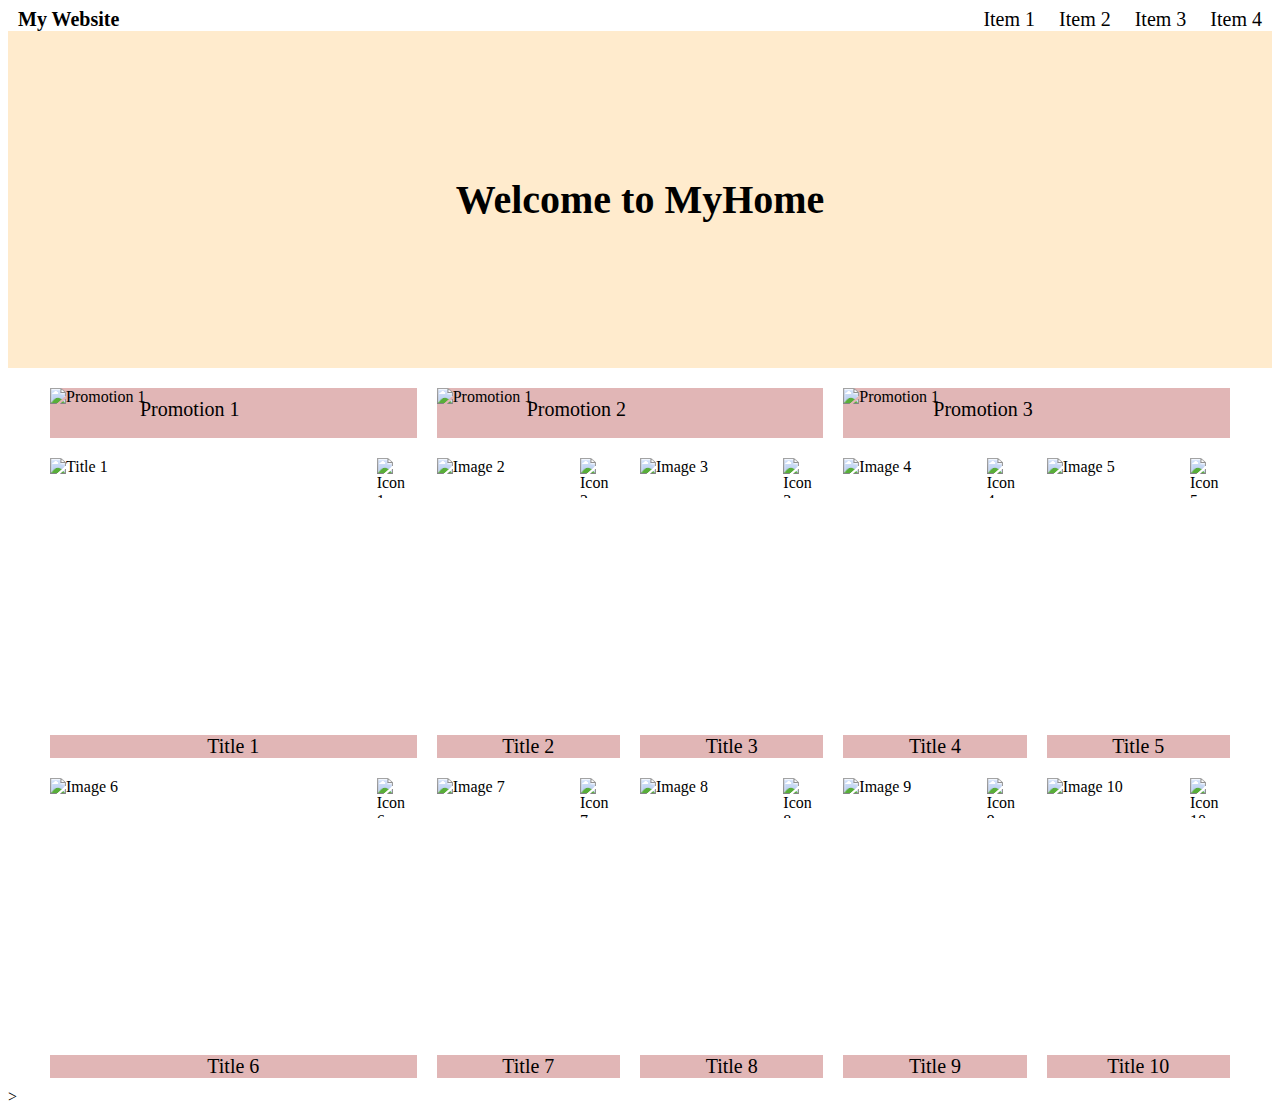
==== Wehelp/Week1/assignment01_grid.html @ 950bdcd4 "add burger icon, but not yet finish" ====
<!DOCTYPE html>
<html lang="zh-TW" >
    <head>
        <meta charset="UTF-8" />
        <meta name="viewport" content="width=device-width, initial-scale=1.0, maximum-scale=1" />
        <!--title-->
        <title>My Website</title>
        <!--stylesheet-->
        <link rel="stylesheet" href="assignment01_grid.css"/>
    </head>
<body>
    <!-- <div class="guide">
        <div class="home">My website</div>
        <div class="desktop-menu">item1 item2 item3 item4</div>
        <div class="mobile-menu">
            <img src="https://cdn0.iconfinder.com/data/icons/arrows-69/24/224-1024.png" width="30px" height="30px"/>
        </div>
    </div> -->
    <!-- <ul>
        <li><a class="home">My website</a></li>
        <li><a class="desktop-menu">Item 4</a></li>
        <li><a class="desktop-menu">Item 3</a></li>
        <li><a class="desktop-menu">Item 2</a></li>
        <li><a class="desktop-menu">Item 1</a></li>
    </ul> -->
    <nav id="navbar">
        <div class="nav-left">
            <a href="#" class="home">My Website</a>
        </div>
        <div class="nav-right">
            <a class="item_top">Item 1</a>
            <a class="item_top">Item 2</a>
            <a class="item_top">Item 3</a>
            <a class="item_top">Item 4</a>
            <img src="https://cdn1.iconfinder.com/data/icons/ui-22/24/502-512.png" alt="Menu" id="burger-icon" class="burger-icon" height="30px" width="30px">
            <!-- <a id="toggle"></a>             -->
        </div>
        <!-- <div id="sidebar">
            <ul>
                <li><a>Item 1</a></li>
                <li><a>Item 2</a></li>
                <li><a>Item 3</a></li>
                <li><a>Item 4</a></li>
            </ul>
        </div> -->
    </nav>
    <div id="mobile-menu" class="mobile-menu">
        <a class="mobile_item">Item 1</a>
        <a class="mobile_item">Item 2</a>
        <a class="mobile_item">Item 3</a>
        <a class="mobile_item">Item 4</a>
        <a id="close-icon" class="close-icon">X</a>
    </div>
    <!-- <script>
        const toggle = document.getEementByID('toggle');
        const sidebar = document.getEementByID('sidebar');
        toggle.onclick = function(){
            toggle.classList.toggle('active');
            sidebar.classList.toggle('active');
        }
    </script> -->
    <script src="assignment01_grid.js"></script>
    
    <div class="CenterText">
        <p> Welcome to MyHome</p>
    </div>
    <div class="smallbox">
        <div class="box0">
            <img src="https://i.pinimg.com/736x/e1/85/cd/e185cd8498e487d20638b45df6a95aff.jpg" height=50px width=80px alt="Promotion 1">
            <div class="box1">
                <span>Promotion 1</span>
            </div>
            
        </div>
        <div class="box0">
            <img src="https://i.pinimg.com/736x/e1/85/cd/e185cd8498e487d20638b45df6a95aff.jpg" height=50px width=80px alt="Promotion 1">
            <div class="box1">
                <span>Promotion 2</span>
            </div>
            
        </div>
        <div class="box0">
            <img src="https://i.pinimg.com/736x/e1/85/cd/e185cd8498e487d20638b45df6a95aff.jpg" height=50px width=80px alt="Promotion 1">
            <div class="box1">
                <span>Promotion 3</span>
            </div>
        </div>    
    </div>
    <div class="bigbox">
        <div class="item">
          <img src="https://i.pinimg.com/736x/e1/85/cd/e185cd8498e487d20638b45df6a95aff.jpg" alt="Title 1">
          <div class="icon">
            <img src="https://cdn4.iconfinder.com/data/icons/essentials-72/24/029_-_Star-1024.png" alt="Icon 1">
          </div>
          <div class="text">Title 1</div>
        </div>
        <div class="item">
          <img src="https://i.pinimg.com/736x/e1/85/cd/e185cd8498e487d20638b45df6a95aff.jpg" alt="Image 2">
          <div class="icon">
            <img src="https://cdn4.iconfinder.com/data/icons/essentials-72/24/029_-_Star-1024.png" alt="Icon 2">
          </div>
          <div class="text">Title 2</div>
        </div>
        <div class="item">
            <img src="https://i.pinimg.com/736x/e1/85/cd/e185cd8498e487d20638b45df6a95aff.jpg" alt="Image 3">
            <div class="icon">
              <img src="https://cdn4.iconfinder.com/data/icons/essentials-72/24/029_-_Star-1024.png" alt="Icon 3">
            </div>
            <div class="text">Title 3</div>
          </div>
          <div class="item">
            <img src="https://i.pinimg.com/736x/e1/85/cd/e185cd8498e487d20638b45df6a95aff.jpg" alt="Image 4">
            <div class="icon">
              <img src="https://cdn4.iconfinder.com/data/icons/essentials-72/24/029_-_Star-1024.png" alt="Icon 4">
            </div>
            <div class="text">Title 4</div>
          </div>
          <div class="item">
            <img src="https://i.pinimg.com/736x/e1/85/cd/e185cd8498e487d20638b45df6a95aff.jpg" alt="Image 5">
            <div class="icon">
              <img src="https://cdn4.iconfinder.com/data/icons/essentials-72/24/029_-_Star-1024.png" alt="Icon 5">
            </div>
            <div class="text">Title 5</div>
          </div>
          <div class="item">
            <img src="https://i.pinimg.com/736x/e1/85/cd/e185cd8498e487d20638b45df6a95aff.jpg" alt="Image 6">
            <div class="icon">
              <img src="https://cdn4.iconfinder.com/data/icons/essentials-72/24/029_-_Star-1024.png" alt="Icon 6">
            </div>
            <div class="text">Title 6</div>
          </div>
          <div class="item">
            <img src="https://i.pinimg.com/736x/e1/85/cd/e185cd8498e487d20638b45df6a95aff.jpg" alt="Image 7">
            <div class="icon">
              <img src="https://cdn4.iconfinder.com/data/icons/essentials-72/24/029_-_Star-1024.png" alt="Icon 7">
            </div>
            <div class="text">Title 7</div>
          </div>
          <div class="item">
            <img src="https://i.pinimg.com/736x/e1/85/cd/e185cd8498e487d20638b45df6a95aff.jpg" alt="Image 8">
            <div class="icon">
              <img src="https://cdn4.iconfinder.com/data/icons/essentials-72/24/029_-_Star-1024.png" alt="Icon 8">
            </div>
            <div class="text">Title 8</div>
          </div>
          <div class="item">
            <img src="https://i.pinimg.com/736x/e1/85/cd/e185cd8498e487d20638b45df6a95aff.jpg" alt="Image 9">
            <div class="icon">
              <img src="https://cdn4.iconfinder.com/data/icons/essentials-72/24/029_-_Star-1024.png" alt="Icon 9">
            </div>
            <div class="text">Title 9</div>
          </div>
          <div class="item">
            <img src="https://i.pinimg.com/736x/e1/85/cd/e185cd8498e487d20638b45df6a95aff.jpg" alt="Image 10" >
            <div class="icon">
              <img src="https://cdn4.iconfinder.com/data/icons/essentials-72/24/029_-_Star-1024.png" alt="Icon 10">
            </div>
            <div class="text">Title 10</div>
          </div>
        <!-- 其他圖片 -->
        <!-- 依此類推，總共十張圖片 -->
      </div>
      


</body>

</html>>
---- Wehelp/Week1/assignment01_grid.css ----
/* ul {
    list-style-type: none;
    margin: 0;
    padding: 0;
    overflow: hidden;
}

li .home {
    float: left;
    font-size: 20px;
    font-weight: bold;
    text-align: center;
}

li .desktop-menu {
    float: right;
}

li a {
    display: block;
    text-align: center;
    padding-right: 40px;
    font-size: 20px;
} */

/* .home {
    float: left;
    font-size: 20px;
    font-weight: bold;
    display: block;
}

.desktop-menu {
    text-align: center;
    display: block;
    float: right;
    font-size: 20px;
}

.mobile-menu {
    text-align: center;
    display: none;
} */

#navbar {
    overflow: hidden;

    display: flex;
    /* 將 navbar 設置為 flexbox 佈局 */
    justify-content: space-between;
    /* 讓 home 和 icon 兩側分佈 */

}

.home,
.item_top {
    color: black;
    text-decoration: none;
    font-size: 20px;
    padding: 10px;
}

.home {
    font-weight: bold;
}

.burger-icon {
    display: none;
    cursor: pointer;
}

.mobile_item,
.close-icon {
    display: none;
}

/* #toggle {
    display: none;
}

#sidebar ul {
    display: none;
} */

/* .bar {
    width: 25px;
    height: 3px;
    background-color: white;
} */

/* center text */
.CenterText {
    font-size: 40px;
    font-weight: bold;
    justify-content: center;
    align-items: center;
    text-align: center;
    padding-top: 105px;
    padding-bottom: 105px;
    margin-bottom: 10px;
    background-color: blanchedalmond;
    text-wrap: nowrap;
}

/* small box*/
.smallbox {
    display: grid;
    max-width: 1180px;
    padding: 10px;
    margin: 0px auto;
    grid-column-gap: 20px;
    overflow: hidden;
    grid-template-columns: 366.66px 386.66px 386.66px;
    grid-template-rows: 50px;
    align-items: center;
    /* 垂直置中 */

}

.box0 {
    height: 50px;
    position: relative;
    /* 將 .grid-item 設置為相對定位 */
    justify-content: center;
    align-items: center;
    /* 垂直置中 */


}

.box0 img {
    z-index: 10;
    position: relative;

}


.box1 {
    position: absolute;
    bottom: 0;
    height: 50px;
    width: 1000px;
    max-width: 100%;
    background-color: rgba(154, 14, 14, 0.3);
    /* 背景色 */
    z-index: -1;
    /*!!!*/


}

.box1 span {
    position: relative;
    left: 90px;
    top: 10px;
    z-index: 1;
    font-size: 20px;
    color: black;
    white-space: nowrap;
}



/* big box*/
.bigbox {
    display: grid;
    gap: 20px;
    /* 圖片之間的間距 */
    max-width: 1180px;
    /* 最大寬度為1200px */
    margin: 0px auto;
    padding: 10px;
    /* 水平置中 */
    overflow: hidden;
    grid-template-columns: 2fr repeat(4, 1fr);
    grid-template-rows: 300px 300px;
}

.item {
    position: relative;
    /* 將容器設置為相對定位 */
    overflow: hidden;
}

.item img {
    width: 100%;
    height: 100%;
    /* 將圖片的最大寬度設定為其父元素的寬度 */
    display: block;
    /* 以塊級元素顯示 */
    height: 300px;
    object-fit: cover;
}

.icon img {
    display: block;
    height: 40px;
    width: 40px;
    z-index: 2;
    position: absolute;
    top: 0;
    right: 0;
}

.text {
    position: absolute;
    bottom: 0;
    left: 0;
    width: 100%;
    background-color: rgba(154, 14, 14, 0.3);
    box-sizing: border-box;
    font-size: 20px;
    text-align: center;
}


@media (min-width:600px) and (max-width:1200px) {
    .smallbox {
        grid-template-columns: 45% 45%;
        grid-row-gap: 20px;
        grid-template-rows: 50px;
    }

    .bigbox {
        grid-template-columns: repeat(4, 22.25%);
        grid-template-rows: 300px 300px;
    }

}


@media (min-width:360px) and (max-width:600px) {
    .home {
        display: block;
        float: left;
    }

    .item_top {
        display: none;
    }

    /* #toggle {
        position: fixed;
        right: 20px;
        width: 40px;
        height: 40px;
        background: lightskyblue;
        cursor: pointer;
        display: flex;
        justify-content: center;
        align-items: center;
    }

    #toggle::before {
        content: '';
        position: absolute;
        width: 20px;
        height: 2px;
        background: white;
        transform: translateY(-5px);
        transition: 0.2s;
    }

    #toggle::after {
        content: '';
        position: absolute;
        width: 20px;
        height: 2px;
        background: white;
        transform: translateY(5px);
        transition: 0.2s;
    }

    #toggle.active::before {
        transform: translateY(0px) rotate(45deg);

    }

    #toggle.active::after {
        transform: translateY(0px) rotate(-45deg);

    }

    #sidebar {
        position: fixed;
        top: 0;
        right: 0;
        width: 40%;
        height: 100vh;
        background: lightpink;
        opacity: 0.7;
        transition: 0.5s;
    }

    #sidebar.active {
        right: 0px;
    }

    #sidebar ul {
        display: flex;
        flex-direction: column;
        align-items: center;
    }

    #sidebar ul li {
        list-style-type: none;
        display: block;
        color: white;
        text-decoration: none;
        padding: 10px;
        font-size: 20px;
    } */

    .burger-icon {
        display: block;
        float: right;
        padding: 10px;
    }

    .close-icon {
        position: fixed;
        right: 20px;
    }

    #mobile-menu {
        display: flex;
        flex-direction: column;
        align-items: center;
        position: fixed;
        top: 0;
        right: 0;
        width: 250px;
        height: 100%;
        background-color: darkolivegreen;
        opacity: 0.5;

    }

    #mobile-menu.show {
        display: block;
        /* 顯示側邊欄 */
    }

    #mobile-menu a {
        display: block;
        color: white;
        text-decoration: none;
        padding: 10px;
        font-size: 20px;
    }

    .smallbox {
        grid-template-columns: 90%;
        grid-row-gap: 20px;
    }

    .smallbox img {
        object-fit: contain;
    }

    .bigbox {
        grid-template-columns: 90%;
        grid-row-gap: 20px;
    }

    .bigbox img {
        object-fit: contain;
    }
}
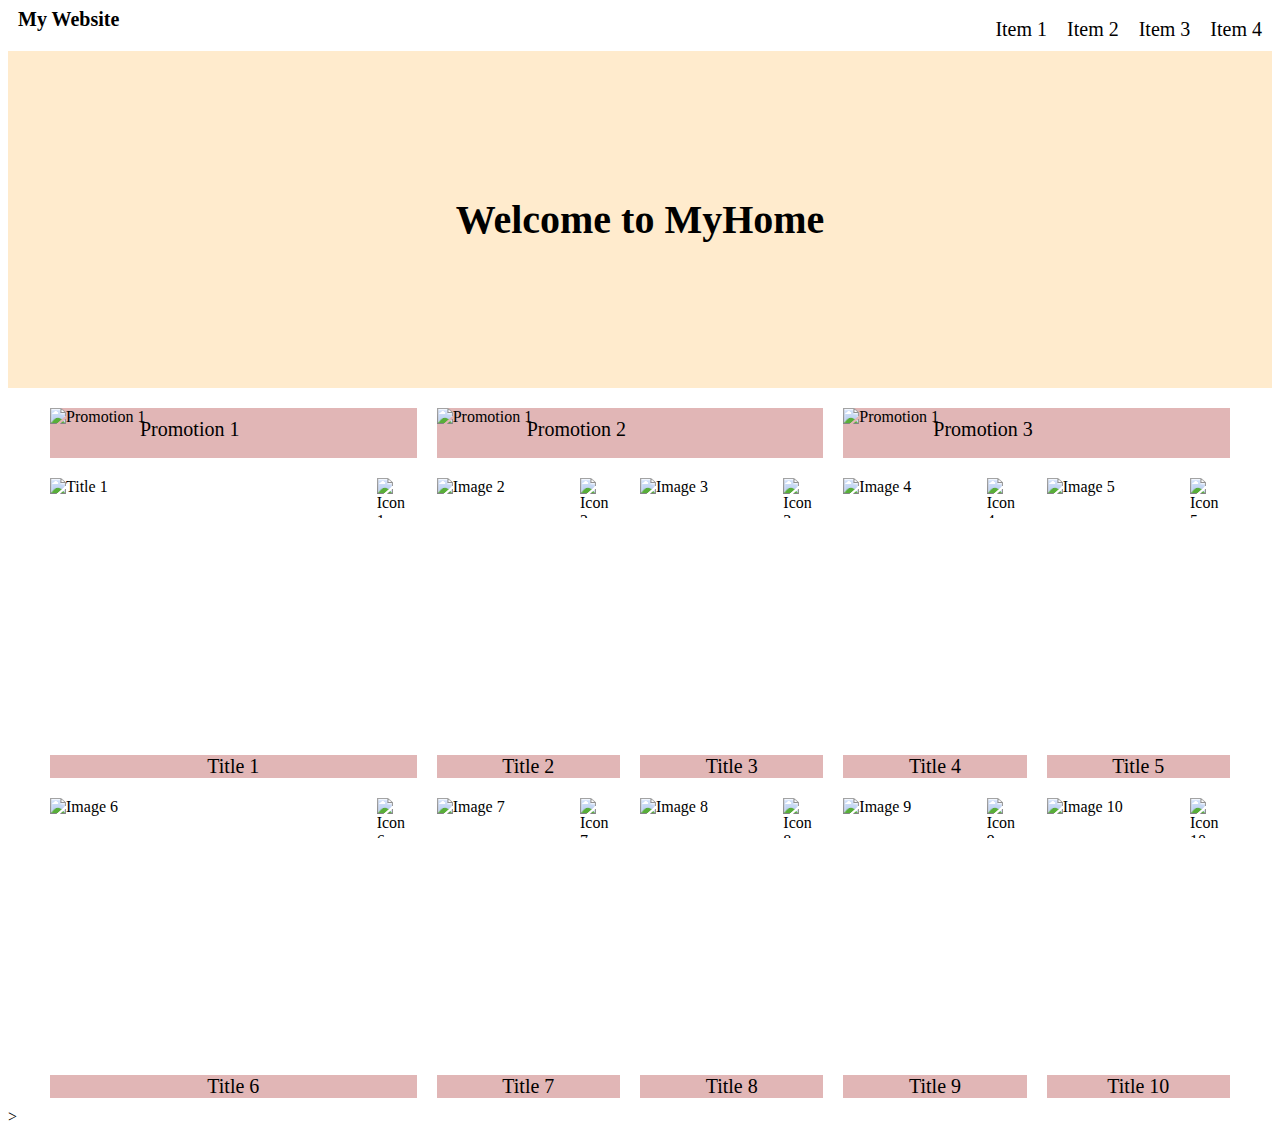
==== commit 03f28401: "R1, R2, R3 finish" ====
--- a/Wehelp/Week1/assignment01_grid.html
+++ b/Wehelp/Week1/assignment01_grid.html
@@ -35,21 +35,13 @@
             <img src="https://cdn1.iconfinder.com/data/icons/ui-22/24/502-512.png" alt="Menu" id="burger-icon" class="burger-icon" height="30px" width="30px">
             <!-- <a id="toggle"></a>             -->
         </div>
-        <!-- <div id="sidebar">
-            <ul>
-                <li><a>Item 1</a></li>
-                <li><a>Item 2</a></li>
-                <li><a>Item 3</a></li>
-                <li><a>Item 4</a></li>
-            </ul>
-        </div> -->
     </nav>
     <div id="mobile-menu" class="mobile-menu">
+        <a id="close-icon" class="close-icon">X</a>
         <a class="mobile_item">Item 1</a>
         <a class="mobile_item">Item 2</a>
         <a class="mobile_item">Item 3</a>
         <a class="mobile_item">Item 4</a>
-        <a id="close-icon" class="close-icon">X</a>
     </div>
     <!-- <script>
         const toggle = document.getEementByID('toggle');
@@ -66,21 +58,21 @@
     </div>
     <div class="smallbox">
         <div class="box0">
-            <img src="https://i.pinimg.com/736x/e1/85/cd/e185cd8498e487d20638b45df6a95aff.jpg" height=50px width=80px alt="Promotion 1">
+            <img src="https://images.unsplash.com/photo-1587300003388-59208cc962cb?q=80&w=2070&auto=format&fit=crop&ixlib=rb-4.0.3&ixid=M3wxMjA3fDB8MHxwaG90by1wYWdlfHx8fGVufDB8fHx8fA%3D%3D" height=50px width=80px alt="Promotion 1">
             <div class="box1">
                 <span>Promotion 1</span>
             </div>
             
         </div>
         <div class="box0">
-            <img src="https://i.pinimg.com/736x/e1/85/cd/e185cd8498e487d20638b45df6a95aff.jpg" height=50px width=80px alt="Promotion 1">
+            <img src="https://images.unsplash.com/photo-1587300003388-59208cc962cb?q=80&w=2070&auto=format&fit=crop&ixlib=rb-4.0.3&ixid=M3wxMjA3fDB8MHxwaG90by1wYWdlfHx8fGVufDB8fHx8fA%3D%3D" height=50px width=80px alt="Promotion 1">
             <div class="box1">
                 <span>Promotion 2</span>
             </div>
             
         </div>
-        <div class="box0">
-            <img src="https://i.pinimg.com/736x/e1/85/cd/e185cd8498e487d20638b45df6a95aff.jpg" height=50px width=80px alt="Promotion 1">
+        <div class="box2">
+            <img src="https://images.unsplash.com/photo-1587300003388-59208cc962cb?q=80&w=2070&auto=format&fit=crop&ixlib=rb-4.0.3&ixid=M3wxMjA3fDB8MHxwaG90by1wYWdlfHx8fGVufDB8fHx8fA%3D%3D" height=50px width=80px alt="Promotion 1">
             <div class="box1">
                 <span>Promotion 3</span>
             </div>
@@ -88,70 +80,70 @@
     </div>
     <div class="bigbox">
         <div class="item">
-          <img src="https://i.pinimg.com/736x/e1/85/cd/e185cd8498e487d20638b45df6a95aff.jpg" alt="Title 1">
+          <img src="https://images.unsplash.com/photo-1587300003388-59208cc962cb?q=80&w=2070&auto=format&fit=crop&ixlib=rb-4.0.3&ixid=M3wxMjA3fDB8MHxwaG90by1wYWdlfHx8fGVufDB8fHx8fA%3D%3D" alt="Title 1">
           <div class="icon">
             <img src="https://cdn4.iconfinder.com/data/icons/essentials-72/24/029_-_Star-1024.png" alt="Icon 1">
           </div>
           <div class="text">Title 1</div>
         </div>
         <div class="item">
-          <img src="https://i.pinimg.com/736x/e1/85/cd/e185cd8498e487d20638b45df6a95aff.jpg" alt="Image 2">
+          <img src="https://images.unsplash.com/photo-1587300003388-59208cc962cb?q=80&w=2070&auto=format&fit=crop&ixlib=rb-4.0.3&ixid=M3wxMjA3fDB8MHxwaG90by1wYWdlfHx8fGVufDB8fHx8fA%3D%3D" alt="Image 2">
           <div class="icon">
             <img src="https://cdn4.iconfinder.com/data/icons/essentials-72/24/029_-_Star-1024.png" alt="Icon 2">
           </div>
           <div class="text">Title 2</div>
         </div>
         <div class="item">
-            <img src="https://i.pinimg.com/736x/e1/85/cd/e185cd8498e487d20638b45df6a95aff.jpg" alt="Image 3">
+            <img src="https://images.unsplash.com/photo-1587300003388-59208cc962cb?q=80&w=2070&auto=format&fit=crop&ixlib=rb-4.0.3&ixid=M3wxMjA3fDB8MHxwaG90by1wYWdlfHx8fGVufDB8fHx8fA%3D%3D" alt="Image 3">
             <div class="icon">
               <img src="https://cdn4.iconfinder.com/data/icons/essentials-72/24/029_-_Star-1024.png" alt="Icon 3">
             </div>
             <div class="text">Title 3</div>
           </div>
           <div class="item">
-            <img src="https://i.pinimg.com/736x/e1/85/cd/e185cd8498e487d20638b45df6a95aff.jpg" alt="Image 4">
+            <img src="https://images.unsplash.com/photo-1587300003388-59208cc962cb?q=80&w=2070&auto=format&fit=crop&ixlib=rb-4.0.3&ixid=M3wxMjA3fDB8MHxwaG90by1wYWdlfHx8fGVufDB8fHx8fA%3D%3D" alt="Image 4">
             <div class="icon">
               <img src="https://cdn4.iconfinder.com/data/icons/essentials-72/24/029_-_Star-1024.png" alt="Icon 4">
             </div>
             <div class="text">Title 4</div>
           </div>
           <div class="item">
-            <img src="https://i.pinimg.com/736x/e1/85/cd/e185cd8498e487d20638b45df6a95aff.jpg" alt="Image 5">
+            <img src="https://images.unsplash.com/photo-1587300003388-59208cc962cb?q=80&w=2070&auto=format&fit=crop&ixlib=rb-4.0.3&ixid=M3wxMjA3fDB8MHxwaG90by1wYWdlfHx8fGVufDB8fHx8fA%3D%3D" alt="Image 5">
             <div class="icon">
               <img src="https://cdn4.iconfinder.com/data/icons/essentials-72/24/029_-_Star-1024.png" alt="Icon 5">
             </div>
             <div class="text">Title 5</div>
           </div>
           <div class="item">
-            <img src="https://i.pinimg.com/736x/e1/85/cd/e185cd8498e487d20638b45df6a95aff.jpg" alt="Image 6">
+            <img src="https://images.unsplash.com/photo-1587300003388-59208cc962cb?q=80&w=2070&auto=format&fit=crop&ixlib=rb-4.0.3&ixid=M3wxMjA3fDB8MHxwaG90by1wYWdlfHx8fGVufDB8fHx8fA%3D%3D" alt="Image 6">
             <div class="icon">
               <img src="https://cdn4.iconfinder.com/data/icons/essentials-72/24/029_-_Star-1024.png" alt="Icon 6">
             </div>
             <div class="text">Title 6</div>
           </div>
           <div class="item">
-            <img src="https://i.pinimg.com/736x/e1/85/cd/e185cd8498e487d20638b45df6a95aff.jpg" alt="Image 7">
+            <img src="https://images.unsplash.com/photo-1587300003388-59208cc962cb?q=80&w=2070&auto=format&fit=crop&ixlib=rb-4.0.3&ixid=M3wxMjA3fDB8MHxwaG90by1wYWdlfHx8fGVufDB8fHx8fA%3D%3D" alt="Image 7">
             <div class="icon">
               <img src="https://cdn4.iconfinder.com/data/icons/essentials-72/24/029_-_Star-1024.png" alt="Icon 7">
             </div>
             <div class="text">Title 7</div>
           </div>
           <div class="item">
-            <img src="https://i.pinimg.com/736x/e1/85/cd/e185cd8498e487d20638b45df6a95aff.jpg" alt="Image 8">
+            <img src="https://images.unsplash.com/photo-1587300003388-59208cc962cb?q=80&w=2070&auto=format&fit=crop&ixlib=rb-4.0.3&ixid=M3wxMjA3fDB8MHxwaG90by1wYWdlfHx8fGVufDB8fHx8fA%3D%3D" alt="Image 8">
             <div class="icon">
               <img src="https://cdn4.iconfinder.com/data/icons/essentials-72/24/029_-_Star-1024.png" alt="Icon 8">
             </div>
             <div class="text">Title 8</div>
           </div>
-          <div class="item">
-            <img src="https://i.pinimg.com/736x/e1/85/cd/e185cd8498e487d20638b45df6a95aff.jpg" alt="Image 9">
+          <div class="item_bottom1">
+            <img src="https://images.unsplash.com/photo-1587300003388-59208cc962cb?q=80&w=2070&auto=format&fit=crop&ixlib=rb-4.0.3&ixid=M3wxMjA3fDB8MHxwaG90by1wYWdlfHx8fGVufDB8fHx8fA%3D%3D" alt="Image 9">
             <div class="icon">
               <img src="https://cdn4.iconfinder.com/data/icons/essentials-72/24/029_-_Star-1024.png" alt="Icon 9">
             </div>
             <div class="text">Title 9</div>
           </div>
-          <div class="item">
-            <img src="https://i.pinimg.com/736x/e1/85/cd/e185cd8498e487d20638b45df6a95aff.jpg" alt="Image 10" >
+          <div class="item_bottom2">
+            <img src="https://images.unsplash.com/photo-1587300003388-59208cc962cb?q=80&w=2070&auto=format&fit=crop&ixlib=rb-4.0.3&ixid=M3wxMjA3fDB8MHxwaG90by1wYWdlfHx8fGVufDB8fHx8fA%3D%3D" alt="Image 10" >
             <div class="icon">
               <img src="https://cdn4.iconfinder.com/data/icons/essentials-72/24/029_-_Star-1024.png" alt="Icon 10">
             </div>
--- a/Wehelp/Week1/assignment01_grid.css
+++ b/Wehelp/Week1/assignment01_grid.css
@@ -44,12 +44,17 @@
 
 #navbar {
     overflow: hidden;
-
     display: flex;
     /* 將 navbar 設置為 flexbox 佈局 */
     justify-content: space-between;
     /* 讓 home 和 icon 兩側分佈 */
 
+}
+
+.nav-right {
+    display: flex;
+    justify-content: center;
+    align-items: center;
 }
 
 .home,
@@ -117,10 +122,10 @@
 
 }
 
-.box0 {
+.box0,
+.box2 {
     height: 50px;
     position: relative;
-    /* 將 .grid-item 設置為相對定位 */
     justify-content: center;
     align-items: center;
     /* 垂直置中 */
@@ -128,7 +133,8 @@
 
 }
 
-.box0 img {
+.box0 img,
+.box2 img {
     z-index: 10;
     position: relative;
 
@@ -142,11 +148,7 @@
     width: 1000px;
     max-width: 100%;
     background-color: rgba(154, 14, 14, 0.3);
-    /* 背景色 */
     z-index: -1;
-    /*!!!*/
-
-
 }
 
 .box1 span {
@@ -176,13 +178,17 @@
     grid-template-rows: 300px 300px;
 }
 
-.item {
+.item,
+.item_bottom1,
+.item_bottom2 {
     position: relative;
     /* 將容器設置為相對定位 */
     overflow: hidden;
 }
 
-.item img {
+.item img,
+.item_bottom1 img,
+.item_bottom2 img {
     width: 100%;
     height: 100%;
     /* 將圖片的最大寬度設定為其父元素的寬度 */
@@ -196,7 +202,7 @@
     display: block;
     height: 40px;
     width: 40px;
-    z-index: 2;
+    z-index: 0;
     position: absolute;
     top: 0;
     right: 0;
@@ -216,14 +222,34 @@
 
 @media (min-width:600px) and (max-width:1200px) {
     .smallbox {
-        grid-template-columns: 45% 45%;
+        justify-content: center;
+        grid-template-columns: 1fr 1fr;
         grid-row-gap: 20px;
         grid-template-rows: 50px;
+        width: 90%;
+        margin: auto;
+    }
+
+    .box2 {
+        grid-column-start: 1;
+        grid-column-end: 3;
     }
 
     .bigbox {
-        grid-template-columns: repeat(4, 22.25%);
+        justify-content: center;
+        grid-template-columns: repeat(4, 1fr);
+        width: 90%;
         grid-template-rows: 300px 300px;
+    }
+
+    .item_bottom1 {
+        grid-column-start: 1;
+        grid-column-end: 3;
+    }
+
+    .item_bottom2 {
+        grid-column-start: 3;
+        grid-column-end: 5;
     }
 
 }
@@ -319,25 +345,28 @@
 
     .close-icon {
         position: fixed;
+        top: 0;
         right: 20px;
+        cursor: pointer;
     }
 
     #mobile-menu {
-        display: flex;
-        flex-direction: column;
-        align-items: center;
+        display: none;
+        /* flex-direction: column;
+        align-items: center; */
         position: fixed;
         top: 0;
         right: 0;
         width: 250px;
         height: 100%;
-        background-color: darkolivegreen;
-        opacity: 0.5;
-
+        background-color: rgb(4, 89, 89);
+        z-index: 1;
+        padding-top: 10px;
     }
 
     #mobile-menu.show {
         display: block;
+        text-align: center;
         /* 顯示側邊欄 */
     }
 
@@ -352,18 +381,20 @@
     .smallbox {
         grid-template-columns: 90%;
         grid-row-gap: 20px;
+        justify-content: center;
     }
 
     .smallbox img {
-        object-fit: contain;
+        object-fit: none;
     }
 
     .bigbox {
         grid-template-columns: 90%;
         grid-row-gap: 20px;
-    }
-
-    .bigbox img {
+        justify-content: center;
+    }
+
+    .icon img {
         object-fit: contain;
     }
 }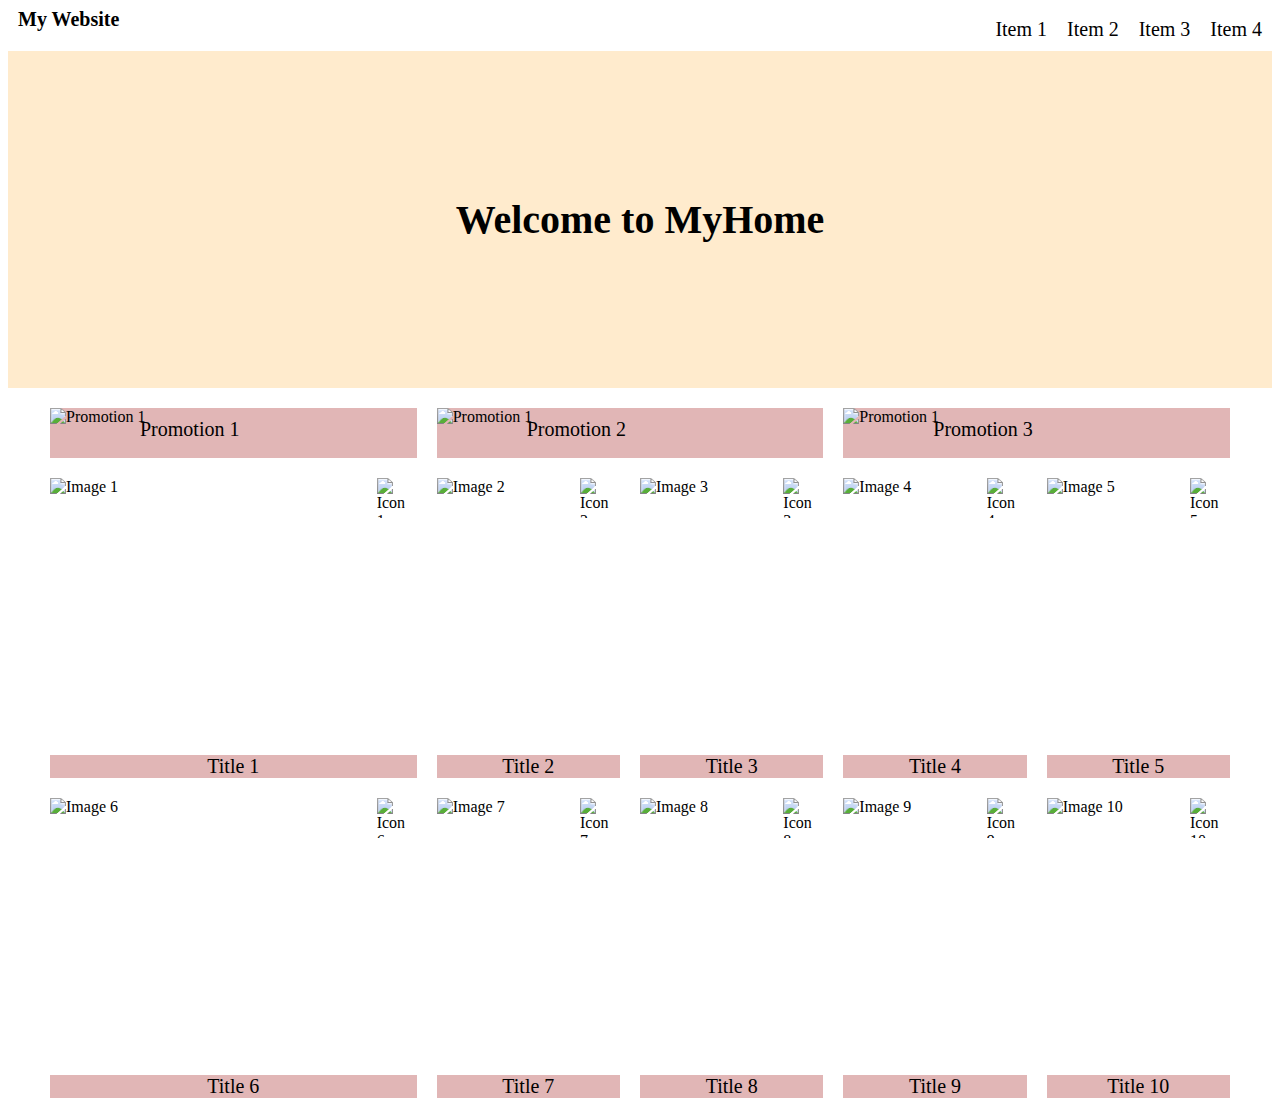
==== commit bfa3b757: "R1, R2, R3 finish" ====
--- a/Wehelp/Week1/assignment01_grid.html
+++ b/Wehelp/Week1/assignment01_grid.html
@@ -9,20 +9,6 @@
         <link rel="stylesheet" href="assignment01_grid.css"/>
     </head>
 <body>
-    <!-- <div class="guide">
-        <div class="home">My website</div>
-        <div class="desktop-menu">item1 item2 item3 item4</div>
-        <div class="mobile-menu">
-            <img src="https://cdn0.iconfinder.com/data/icons/arrows-69/24/224-1024.png" width="30px" height="30px"/>
-        </div>
-    </div> -->
-    <!-- <ul>
-        <li><a class="home">My website</a></li>
-        <li><a class="desktop-menu">Item 4</a></li>
-        <li><a class="desktop-menu">Item 3</a></li>
-        <li><a class="desktop-menu">Item 2</a></li>
-        <li><a class="desktop-menu">Item 1</a></li>
-    </ul> -->
     <nav id="navbar">
         <div class="nav-left">
             <a href="#" class="home">My Website</a>
@@ -33,7 +19,6 @@
             <a class="item_top">Item 3</a>
             <a class="item_top">Item 4</a>
             <img src="https://cdn1.iconfinder.com/data/icons/ui-22/24/502-512.png" alt="Menu" id="burger-icon" class="burger-icon" height="30px" width="30px">
-            <!-- <a id="toggle"></a>             -->
         </div>
     </nav>
     <div id="mobile-menu" class="mobile-menu">
@@ -43,14 +28,6 @@
         <a class="mobile_item">Item 3</a>
         <a class="mobile_item">Item 4</a>
     </div>
-    <!-- <script>
-        const toggle = document.getEementByID('toggle');
-        const sidebar = document.getEementByID('sidebar');
-        toggle.onclick = function(){
-            toggle.classList.toggle('active');
-            sidebar.classList.toggle('active');
-        }
-    </script> -->
     <script src="assignment01_grid.js"></script>
     
     <div class="CenterText">
@@ -80,81 +57,79 @@
     </div>
     <div class="bigbox">
         <div class="item">
-          <img src="https://images.unsplash.com/photo-1587300003388-59208cc962cb?q=80&w=2070&auto=format&fit=crop&ixlib=rb-4.0.3&ixid=M3wxMjA3fDB8MHxwaG90by1wYWdlfHx8fGVufDB8fHx8fA%3D%3D" alt="Title 1">
+          <img src="https://images.unsplash.com/photo-1587300003388-59208cc962cb?q=80&w=2070&auto=format&fit=crop&ixlib=rb-4.0.3&ixid=M3wxMjA3fDB8MHxwaG90by1wYWdlfHx8fGVufDB8fHx8fA%3D%3D" alt="Image 1" class="bigimg">
           <div class="icon">
             <img src="https://cdn4.iconfinder.com/data/icons/essentials-72/24/029_-_Star-1024.png" alt="Icon 1">
           </div>
           <div class="text">Title 1</div>
         </div>
         <div class="item">
-          <img src="https://images.unsplash.com/photo-1587300003388-59208cc962cb?q=80&w=2070&auto=format&fit=crop&ixlib=rb-4.0.3&ixid=M3wxMjA3fDB8MHxwaG90by1wYWdlfHx8fGVufDB8fHx8fA%3D%3D" alt="Image 2">
+          <img src="https://images.unsplash.com/photo-1587300003388-59208cc962cb?q=80&w=2070&auto=format&fit=crop&ixlib=rb-4.0.3&ixid=M3wxMjA3fDB8MHxwaG90by1wYWdlfHx8fGVufDB8fHx8fA%3D%3D" alt="Image 2" class="bigimg">
           <div class="icon">
             <img src="https://cdn4.iconfinder.com/data/icons/essentials-72/24/029_-_Star-1024.png" alt="Icon 2">
           </div>
           <div class="text">Title 2</div>
         </div>
         <div class="item">
-            <img src="https://images.unsplash.com/photo-1587300003388-59208cc962cb?q=80&w=2070&auto=format&fit=crop&ixlib=rb-4.0.3&ixid=M3wxMjA3fDB8MHxwaG90by1wYWdlfHx8fGVufDB8fHx8fA%3D%3D" alt="Image 3">
+            <img src="https://images.unsplash.com/photo-1587300003388-59208cc962cb?q=80&w=2070&auto=format&fit=crop&ixlib=rb-4.0.3&ixid=M3wxMjA3fDB8MHxwaG90by1wYWdlfHx8fGVufDB8fHx8fA%3D%3D" alt="Image 3" class="bigimg">
             <div class="icon">
               <img src="https://cdn4.iconfinder.com/data/icons/essentials-72/24/029_-_Star-1024.png" alt="Icon 3">
             </div>
             <div class="text">Title 3</div>
           </div>
           <div class="item">
-            <img src="https://images.unsplash.com/photo-1587300003388-59208cc962cb?q=80&w=2070&auto=format&fit=crop&ixlib=rb-4.0.3&ixid=M3wxMjA3fDB8MHxwaG90by1wYWdlfHx8fGVufDB8fHx8fA%3D%3D" alt="Image 4">
+            <img src="https://images.unsplash.com/photo-1587300003388-59208cc962cb?q=80&w=2070&auto=format&fit=crop&ixlib=rb-4.0.3&ixid=M3wxMjA3fDB8MHxwaG90by1wYWdlfHx8fGVufDB8fHx8fA%3D%3D" alt="Image 4" class="bigimg">
             <div class="icon">
               <img src="https://cdn4.iconfinder.com/data/icons/essentials-72/24/029_-_Star-1024.png" alt="Icon 4">
             </div>
             <div class="text">Title 4</div>
           </div>
           <div class="item">
-            <img src="https://images.unsplash.com/photo-1587300003388-59208cc962cb?q=80&w=2070&auto=format&fit=crop&ixlib=rb-4.0.3&ixid=M3wxMjA3fDB8MHxwaG90by1wYWdlfHx8fGVufDB8fHx8fA%3D%3D" alt="Image 5">
+            <img src="https://images.unsplash.com/photo-1587300003388-59208cc962cb?q=80&w=2070&auto=format&fit=crop&ixlib=rb-4.0.3&ixid=M3wxMjA3fDB8MHxwaG90by1wYWdlfHx8fGVufDB8fHx8fA%3D%3D" alt="Image 5" class="bigimg">
             <div class="icon">
               <img src="https://cdn4.iconfinder.com/data/icons/essentials-72/24/029_-_Star-1024.png" alt="Icon 5">
             </div>
             <div class="text">Title 5</div>
           </div>
           <div class="item">
-            <img src="https://images.unsplash.com/photo-1587300003388-59208cc962cb?q=80&w=2070&auto=format&fit=crop&ixlib=rb-4.0.3&ixid=M3wxMjA3fDB8MHxwaG90by1wYWdlfHx8fGVufDB8fHx8fA%3D%3D" alt="Image 6">
+            <img src="https://images.unsplash.com/photo-1587300003388-59208cc962cb?q=80&w=2070&auto=format&fit=crop&ixlib=rb-4.0.3&ixid=M3wxMjA3fDB8MHxwaG90by1wYWdlfHx8fGVufDB8fHx8fA%3D%3D" alt="Image 6" class="bigimg">
             <div class="icon">
               <img src="https://cdn4.iconfinder.com/data/icons/essentials-72/24/029_-_Star-1024.png" alt="Icon 6">
             </div>
             <div class="text">Title 6</div>
           </div>
           <div class="item">
-            <img src="https://images.unsplash.com/photo-1587300003388-59208cc962cb?q=80&w=2070&auto=format&fit=crop&ixlib=rb-4.0.3&ixid=M3wxMjA3fDB8MHxwaG90by1wYWdlfHx8fGVufDB8fHx8fA%3D%3D" alt="Image 7">
+            <img src="https://images.unsplash.com/photo-1587300003388-59208cc962cb?q=80&w=2070&auto=format&fit=crop&ixlib=rb-4.0.3&ixid=M3wxMjA3fDB8MHxwaG90by1wYWdlfHx8fGVufDB8fHx8fA%3D%3D" alt="Image 7" class="bigimg">
             <div class="icon">
               <img src="https://cdn4.iconfinder.com/data/icons/essentials-72/24/029_-_Star-1024.png" alt="Icon 7">
             </div>
             <div class="text">Title 7</div>
           </div>
           <div class="item">
-            <img src="https://images.unsplash.com/photo-1587300003388-59208cc962cb?q=80&w=2070&auto=format&fit=crop&ixlib=rb-4.0.3&ixid=M3wxMjA3fDB8MHxwaG90by1wYWdlfHx8fGVufDB8fHx8fA%3D%3D" alt="Image 8">
+            <img src="https://images.unsplash.com/photo-1587300003388-59208cc962cb?q=80&w=2070&auto=format&fit=crop&ixlib=rb-4.0.3&ixid=M3wxMjA3fDB8MHxwaG90by1wYWdlfHx8fGVufDB8fHx8fA%3D%3D" alt="Image 8" class="bigimg">
             <div class="icon">
               <img src="https://cdn4.iconfinder.com/data/icons/essentials-72/24/029_-_Star-1024.png" alt="Icon 8">
             </div>
             <div class="text">Title 8</div>
           </div>
           <div class="item_bottom1">
-            <img src="https://images.unsplash.com/photo-1587300003388-59208cc962cb?q=80&w=2070&auto=format&fit=crop&ixlib=rb-4.0.3&ixid=M3wxMjA3fDB8MHxwaG90by1wYWdlfHx8fGVufDB8fHx8fA%3D%3D" alt="Image 9">
+            <img src="https://images.unsplash.com/photo-1587300003388-59208cc962cb?q=80&w=2070&auto=format&fit=crop&ixlib=rb-4.0.3&ixid=M3wxMjA3fDB8MHxwaG90by1wYWdlfHx8fGVufDB8fHx8fA%3D%3D" alt="Image 9" class="bigimg">
             <div class="icon">
               <img src="https://cdn4.iconfinder.com/data/icons/essentials-72/24/029_-_Star-1024.png" alt="Icon 9">
             </div>
             <div class="text">Title 9</div>
           </div>
           <div class="item_bottom2">
-            <img src="https://images.unsplash.com/photo-1587300003388-59208cc962cb?q=80&w=2070&auto=format&fit=crop&ixlib=rb-4.0.3&ixid=M3wxMjA3fDB8MHxwaG90by1wYWdlfHx8fGVufDB8fHx8fA%3D%3D" alt="Image 10" >
+            <img src="https://images.unsplash.com/photo-1587300003388-59208cc962cb?q=80&w=2070&auto=format&fit=crop&ixlib=rb-4.0.3&ixid=M3wxMjA3fDB8MHxwaG90by1wYWdlfHx8fGVufDB8fHx8fA%3D%3D" alt="Image 10" class="bigimg">
             <div class="icon">
               <img src="https://cdn4.iconfinder.com/data/icons/essentials-72/24/029_-_Star-1024.png" alt="Icon 10">
             </div>
             <div class="text">Title 10</div>
           </div>
-        <!-- 其他圖片 -->
-        <!-- 依此類推，總共十張圖片 -->
       </div>
       
 
 
 </body>
 
-</html>>+</html>--- a/Wehelp/Week1/assignment01_grid.css
+++ b/Wehelp/Week1/assignment01_grid.css
@@ -1,54 +1,7 @@
-/* ul {
-    list-style-type: none;
-    margin: 0;
-    padding: 0;
-    overflow: hidden;
-}
-
-li .home {
-    float: left;
-    font-size: 20px;
-    font-weight: bold;
-    text-align: center;
-}
-
-li .desktop-menu {
-    float: right;
-}
-
-li a {
-    display: block;
-    text-align: center;
-    padding-right: 40px;
-    font-size: 20px;
-} */
-
-/* .home {
-    float: left;
-    font-size: 20px;
-    font-weight: bold;
-    display: block;
-}
-
-.desktop-menu {
-    text-align: center;
-    display: block;
-    float: right;
-    font-size: 20px;
-}
-
-.mobile-menu {
-    text-align: center;
-    display: none;
-} */
-
 #navbar {
     overflow: hidden;
     display: flex;
-    /* 將 navbar 設置為 flexbox 佈局 */
     justify-content: space-between;
-    /* 讓 home 和 icon 兩側分佈 */
-
 }
 
 .nav-right {
@@ -78,20 +31,6 @@
 .close-icon {
     display: none;
 }
-
-/* #toggle {
-    display: none;
-}
-
-#sidebar ul {
-    display: none;
-} */
-
-/* .bar {
-    width: 25px;
-    height: 3px;
-    background-color: white;
-} */
 
 /* center text */
 .CenterText {
@@ -118,7 +57,6 @@
     grid-template-columns: 366.66px 386.66px 386.66px;
     grid-template-rows: 50px;
     align-items: center;
-    /* 垂直置中 */
 
 }
 
@@ -128,7 +66,6 @@
     position: relative;
     justify-content: center;
     align-items: center;
-    /* 垂直置中 */
 
 
 }
@@ -167,12 +104,9 @@
 .bigbox {
     display: grid;
     gap: 20px;
-    /* 圖片之間的間距 */
     max-width: 1180px;
-    /* 最大寬度為1200px */
     margin: 0px auto;
     padding: 10px;
-    /* 水平置中 */
     overflow: hidden;
     grid-template-columns: 2fr repeat(4, 1fr);
     grid-template-rows: 300px 300px;
@@ -182,7 +116,6 @@
 .item_bottom1,
 .item_bottom2 {
     position: relative;
-    /* 將容器設置為相對定位 */
     overflow: hidden;
 }
 
@@ -191,9 +124,7 @@
 .item_bottom2 img {
     width: 100%;
     height: 100%;
-    /* 將圖片的最大寬度設定為其父元素的寬度 */
     display: block;
-    /* 以塊級元素顯示 */
     height: 300px;
     object-fit: cover;
 }
@@ -265,78 +196,6 @@
         display: none;
     }
 
-    /* #toggle {
-        position: fixed;
-        right: 20px;
-        width: 40px;
-        height: 40px;
-        background: lightskyblue;
-        cursor: pointer;
-        display: flex;
-        justify-content: center;
-        align-items: center;
-    }
-
-    #toggle::before {
-        content: '';
-        position: absolute;
-        width: 20px;
-        height: 2px;
-        background: white;
-        transform: translateY(-5px);
-        transition: 0.2s;
-    }
-
-    #toggle::after {
-        content: '';
-        position: absolute;
-        width: 20px;
-        height: 2px;
-        background: white;
-        transform: translateY(5px);
-        transition: 0.2s;
-    }
-
-    #toggle.active::before {
-        transform: translateY(0px) rotate(45deg);
-
-    }
-
-    #toggle.active::after {
-        transform: translateY(0px) rotate(-45deg);
-
-    }
-
-    #sidebar {
-        position: fixed;
-        top: 0;
-        right: 0;
-        width: 40%;
-        height: 100vh;
-        background: lightpink;
-        opacity: 0.7;
-        transition: 0.5s;
-    }
-
-    #sidebar.active {
-        right: 0px;
-    }
-
-    #sidebar ul {
-        display: flex;
-        flex-direction: column;
-        align-items: center;
-    }
-
-    #sidebar ul li {
-        list-style-type: none;
-        display: block;
-        color: white;
-        text-decoration: none;
-        padding: 10px;
-        font-size: 20px;
-    } */
-
     .burger-icon {
         display: block;
         float: right;
@@ -352,8 +211,6 @@
 
     #mobile-menu {
         display: none;
-        /* flex-direction: column;
-        align-items: center; */
         position: fixed;
         top: 0;
         right: 0;
@@ -385,7 +242,7 @@
     }
 
     .smallbox img {
-        object-fit: none;
+        object-fit: contain;
     }
 
     .bigbox {
@@ -394,6 +251,7 @@
         justify-content: center;
     }
 
+
     .icon img {
         object-fit: contain;
     }
